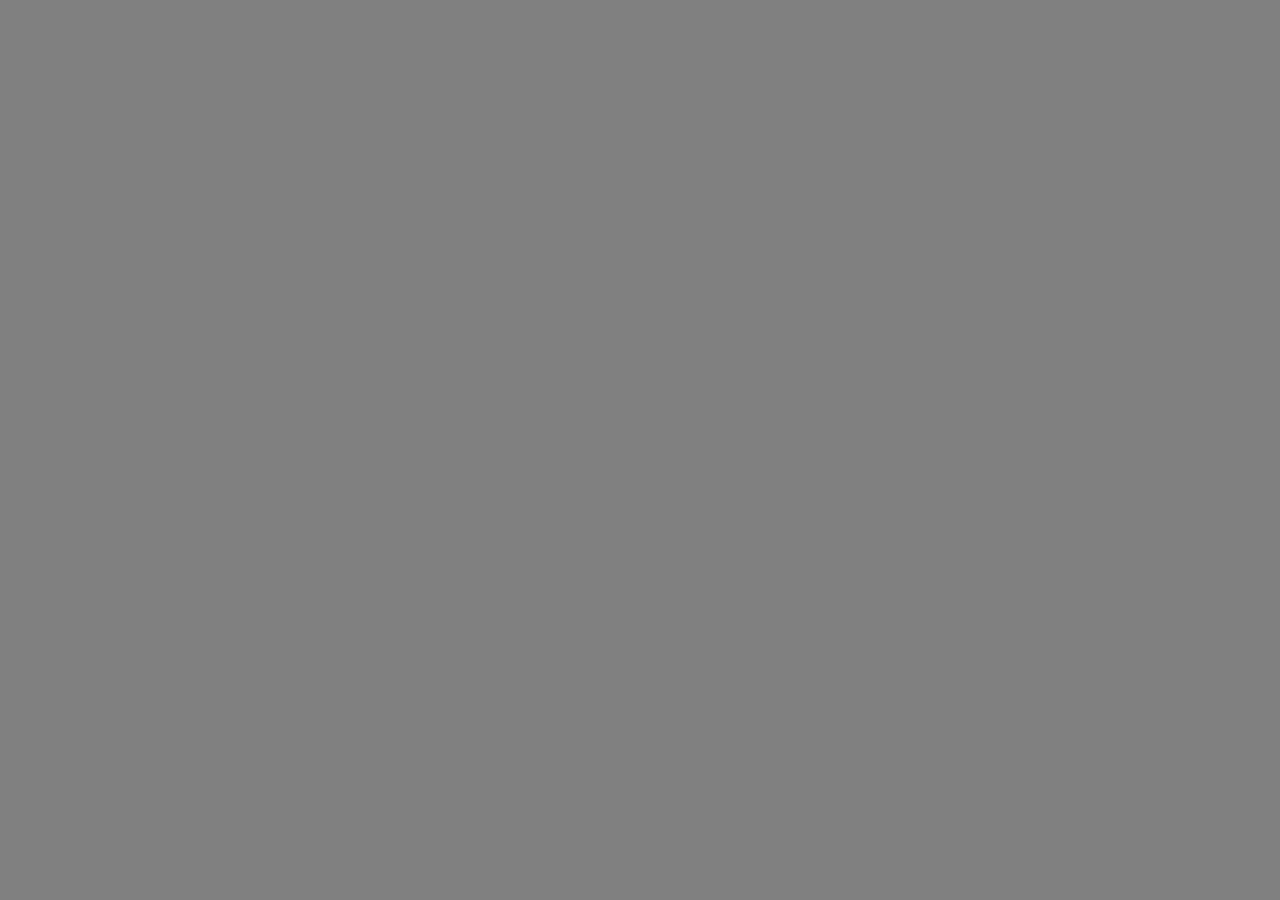
==== app.html @ b08ade10 "Create app.html" ====
<html>
  <body>
    <center>
      
      <iframe width="392" height="620" style="border: 0px;" src="https://studio.code.org/projects/applab/VS0tcXa1ts0xOcHyS_lA4LEF1V1e1_FLVxK6lxbYAJn/embed?nosource"></iframe>
      
      </center>
        </body>
          </html>
            
<style>
  body {
  background-color: grey;
  }
</style>
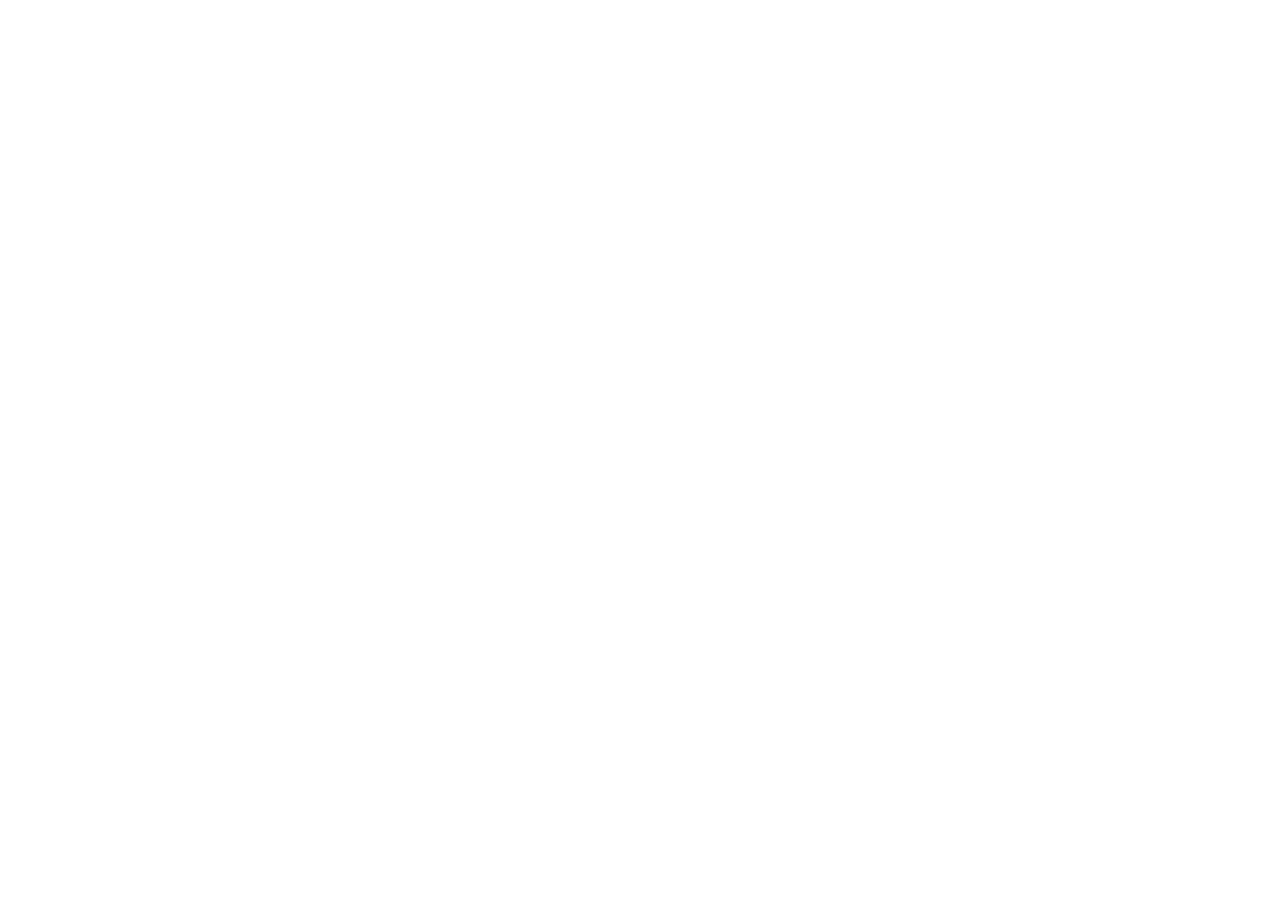
==== commit ef4bc8ac: "Update app.html" ====
--- a/app.html
+++ b/app.html
@@ -1,5 +1,7 @@
 <html>
   <body>
+    <style> 
+      
     <center>
       
       <iframe width="392" height="620" style="border: 0px;" src="https://studio.code.org/projects/applab/VS0tcXa1ts0xOcHyS_lA4LEF1V1e1_FLVxK6lxbYAJn/embed?nosource"></iframe>
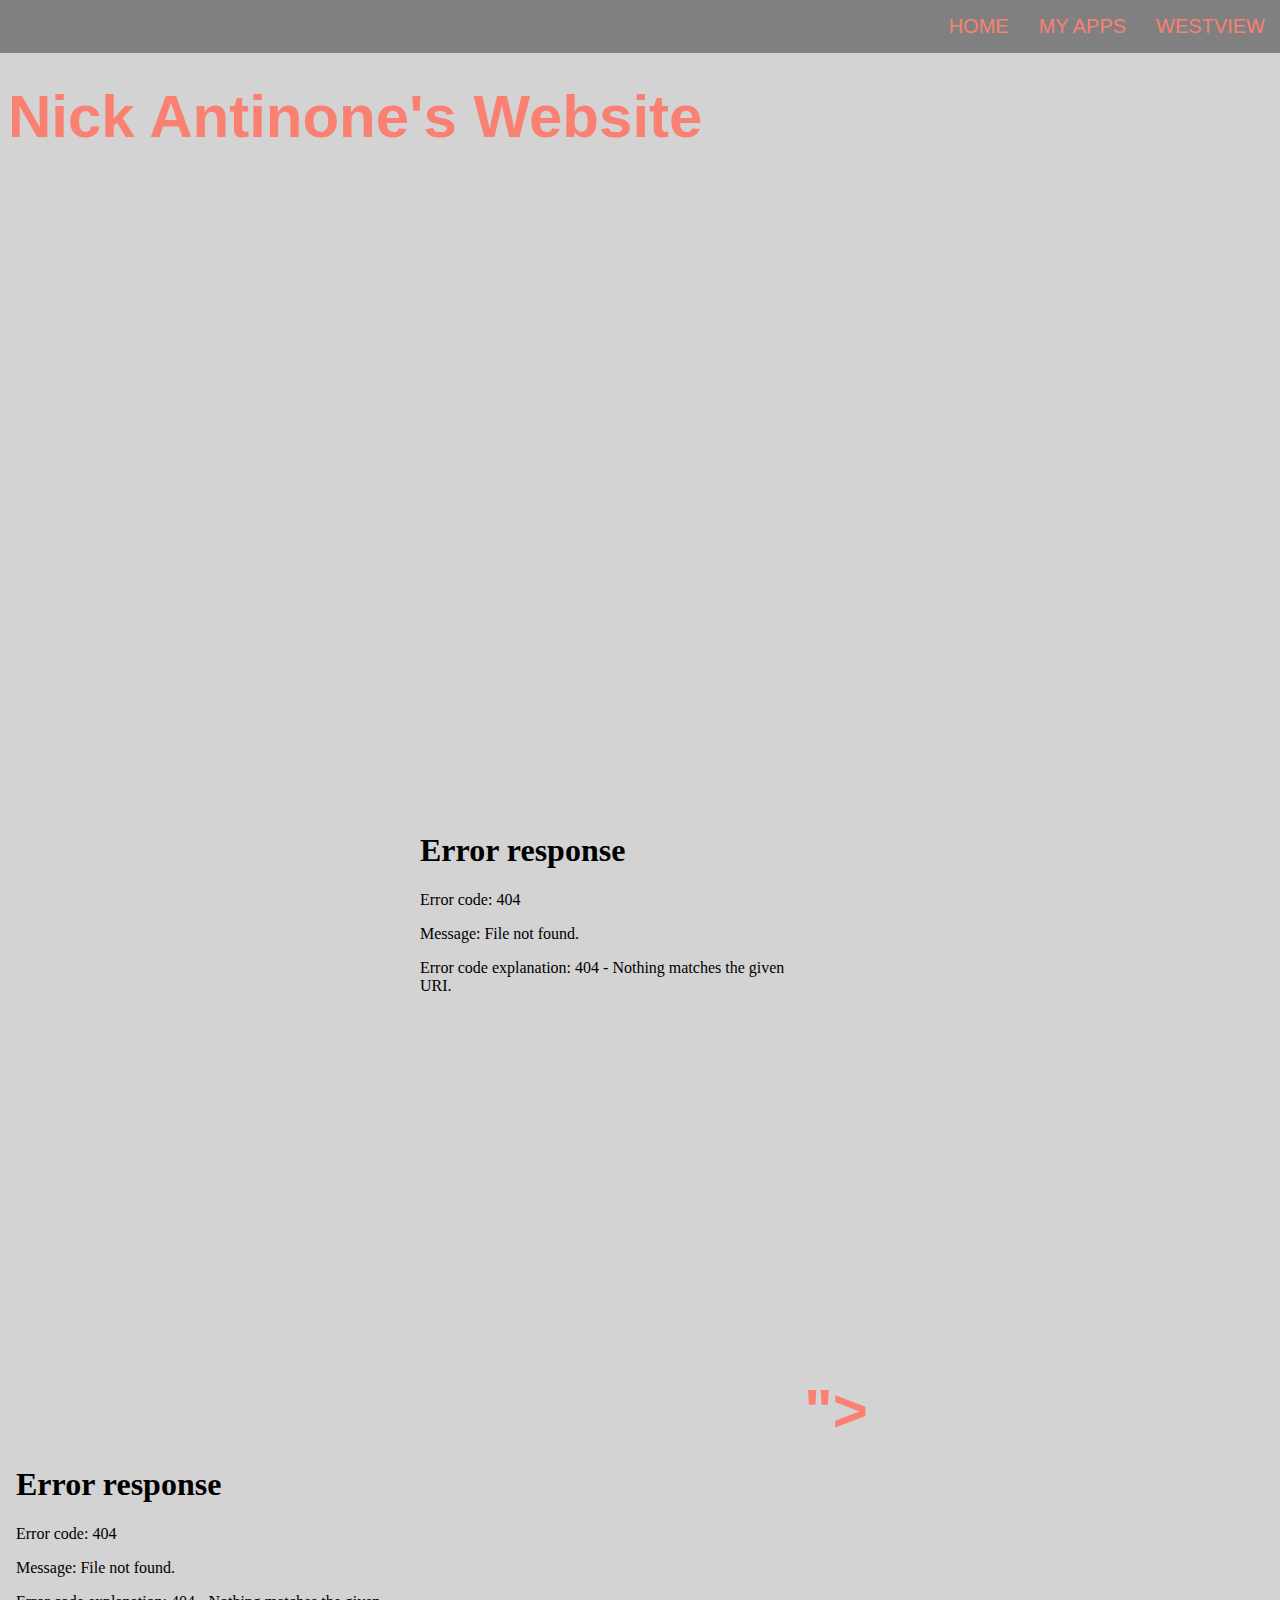
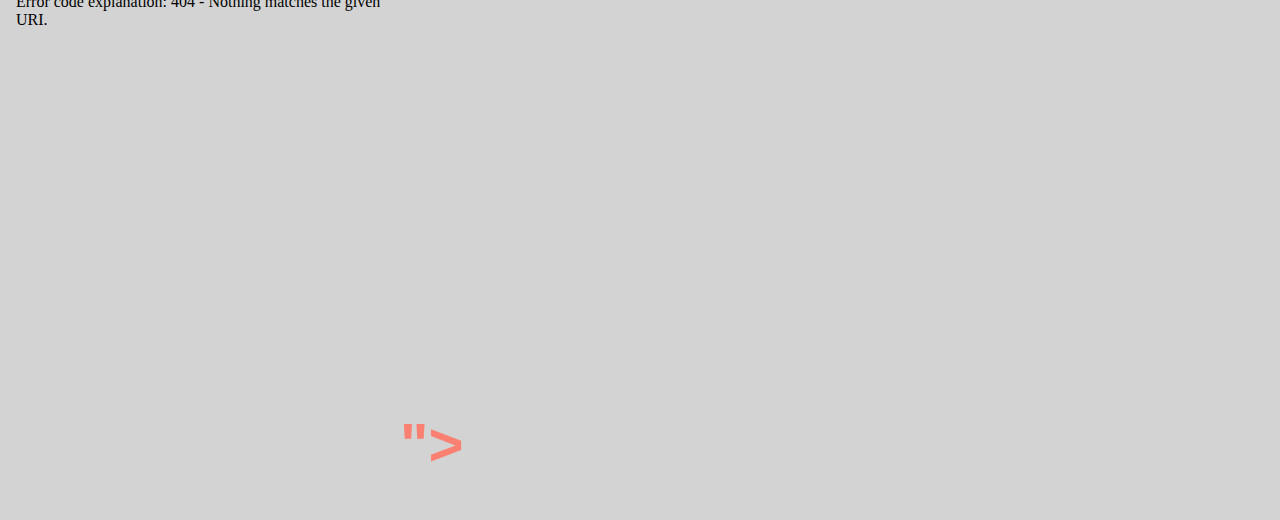
==== commit 08c364a4: "added apps and style" ====
--- a/app.html
+++ b/app.html
@@ -1,17 +1,20 @@
 <html>
+<head> <link rel="stylesheet" href="style.css">
+<link rel="icon" type="image/x-icon" href="link to image">
+  </head>
+
   <body>
-    <style> 
-      
-    <center>
-      
-      <iframe width="392" height="620" style="border: 0px;" src="https://studio.code.org/projects/applab/VS0tcXa1ts0xOcHyS_lA4LEF1V1e1_FLVxK6lxbYAJn/embed?nosource"></iframe>
-      
-      </center>
-        </body>
-          </html>
-            
-<style>
-  body {
-  background-color: grey;
-  }
-</style>
+    <nav>
+      <li><a href="https://www.powayusd.com/en-US/Schools/HS/WVHS/HOME"> WESTVIEW </a></li> 
+      <li><a href="app.html"> MY APPS </a></li>
+      <li><a href="index.html"> HOME </a></li>
+    </nav>
+    <br>
+  <h1> Nick Antinone's Website <h1>
+    <center><iframe width="392" height="620" style="border: 0px;" src="https://studio.code.org/projects/applab/GN2MCdZQ9AMpK3hccbJJpwAFdATEZCMkS1lx2BxBIEA/embed?nosource"></iframe></center>
+    <center><iframe width="392" height="620" style="border: 0px;" src="<iframe width="392" height="620" style="border: 0px;" src="https://studio.code.org/projects/applab/n6BuGvmZGHHf3Ld--OkDvC2mM7PLDuHPNWlYMoO0pJR/embed?nosource"></iframe>"></iframe></center>
+    <iframe width="392" height="620" style="border: 0px;" src="<iframe width="392" height="620" style="border: 0px;" src="https://studio.code.org/projects/applab/3CcEHVLvt917rbLD3itmN6Y3hUG-DY60Ce6UPZw14Pn/embed?nosource"></iframe>"></iframe>
+  </body>
+    
+
+</html>
--- a/style.css
+++ b/style.css
@@ -0,0 +1,31 @@
+body{
+  background-color: lightgrey;
+  text-decoration: none;
+  color: salmon;
+  font-family: Helvetica;
+  font-size:30px;
+}
+
+nav {
+  list-style-type: none;
+  position: fixed;
+  background-color: gray;
+  top:0;
+  width: 100%;
+  left: 0;
+  font-family: Helvetica;
+  font-size: 20px;
+}
+li {
+  display: inline;
+  padding: 15px;
+  float: right;
+}
+li:hover {
+  background-color: salmon;
+}
+
+a {
+  text-decoration: none;
+  color: salmon;
+}
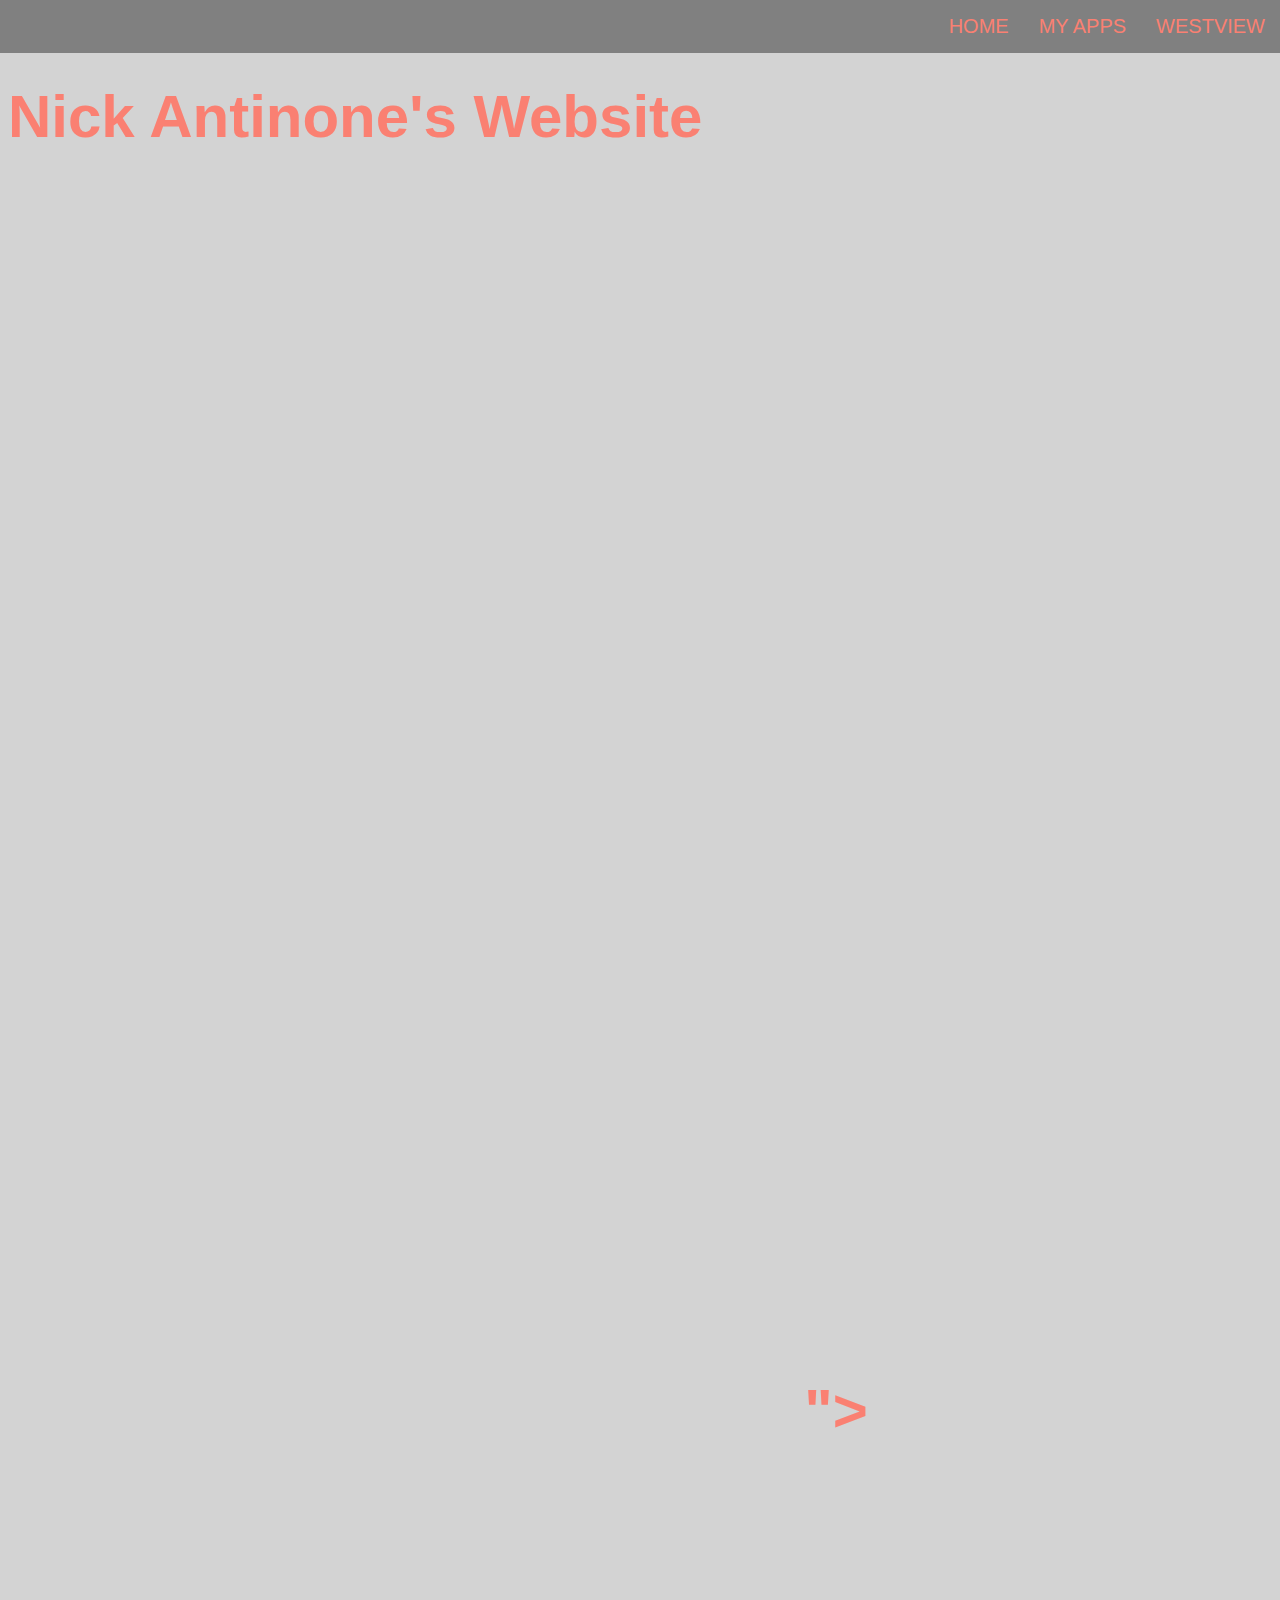
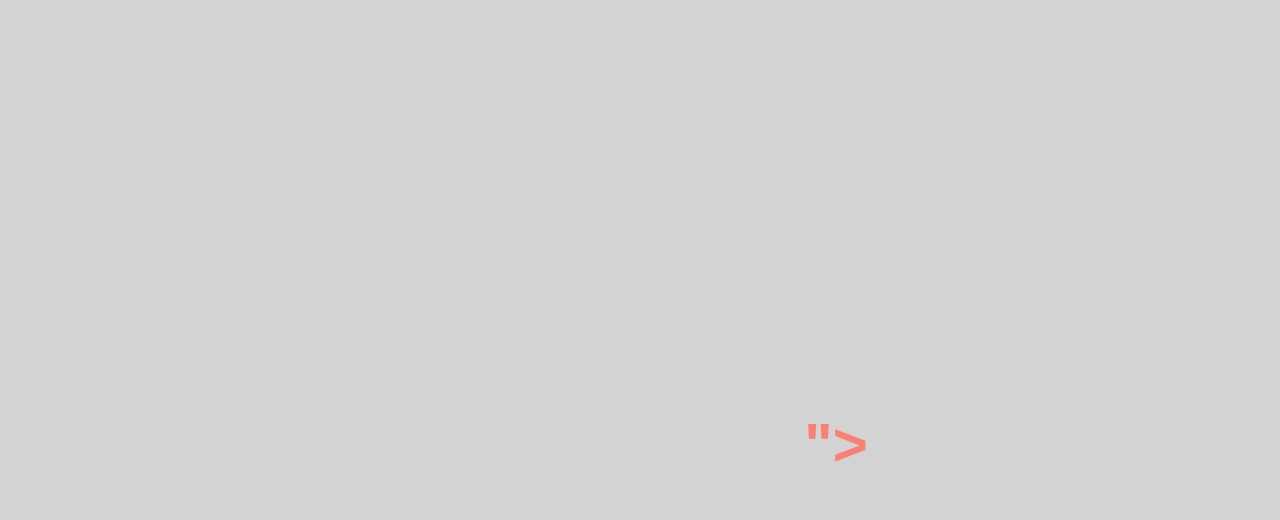
==== commit 915aa160: "Update app.html" ====
--- a/app.html
+++ b/app.html
@@ -11,9 +11,9 @@
     </nav>
     <br>
   <h1> Nick Antinone's Website <h1>
-    <center><iframe width="392" height="620" style="border: 0px;" src="https://studio.code.org/projects/applab/GN2MCdZQ9AMpK3hccbJJpwAFdATEZCMkS1lx2BxBIEA/embed?nosource"></iframe></center>
-    <center><iframe width="392" height="620" style="border: 0px;" src="<iframe width="392" height="620" style="border: 0px;" src="https://studio.code.org/projects/applab/n6BuGvmZGHHf3Ld--OkDvC2mM7PLDuHPNWlYMoO0pJR/embed?nosource"></iframe>"></iframe></center>
-    <iframe width="392" height="620" style="border: 0px;" src="<iframe width="392" height="620" style="border: 0px;" src="https://studio.code.org/projects/applab/3CcEHVLvt917rbLD3itmN6Y3hUG-DY60Ce6UPZw14Pn/embed?nosource"></iframe>"></iframe>
+    <center><iframe width="392" height="620" style="border: 0px;" src="https://studio.code.org/projects/applab/GN2MCdZQ9AMpK3hccbJJpwAFdATEZCMkS1lx2BxBIEA/embed?nosource"></iframe></center></center>
+    <center><iframe width="392" height="620" style="border: 0px;" src="https://studio.code.org/projects/applab/n6BuGvmZGHHf3Ld--OkDvC2mM7PLDuHPNWlYMoO0pJR/embed?nosource"></iframe>"></iframe></center>
+    <center><iframe width="392" height="620" style="border: 0px;" src="https://studio.code.org/projects/applab/3CcEHVLvt917rbLD3itmN6Y3hUG-DY60Ce6UPZw14Pn/embed?nosource"></iframe>"></iframe></center>
   </body>
     
 
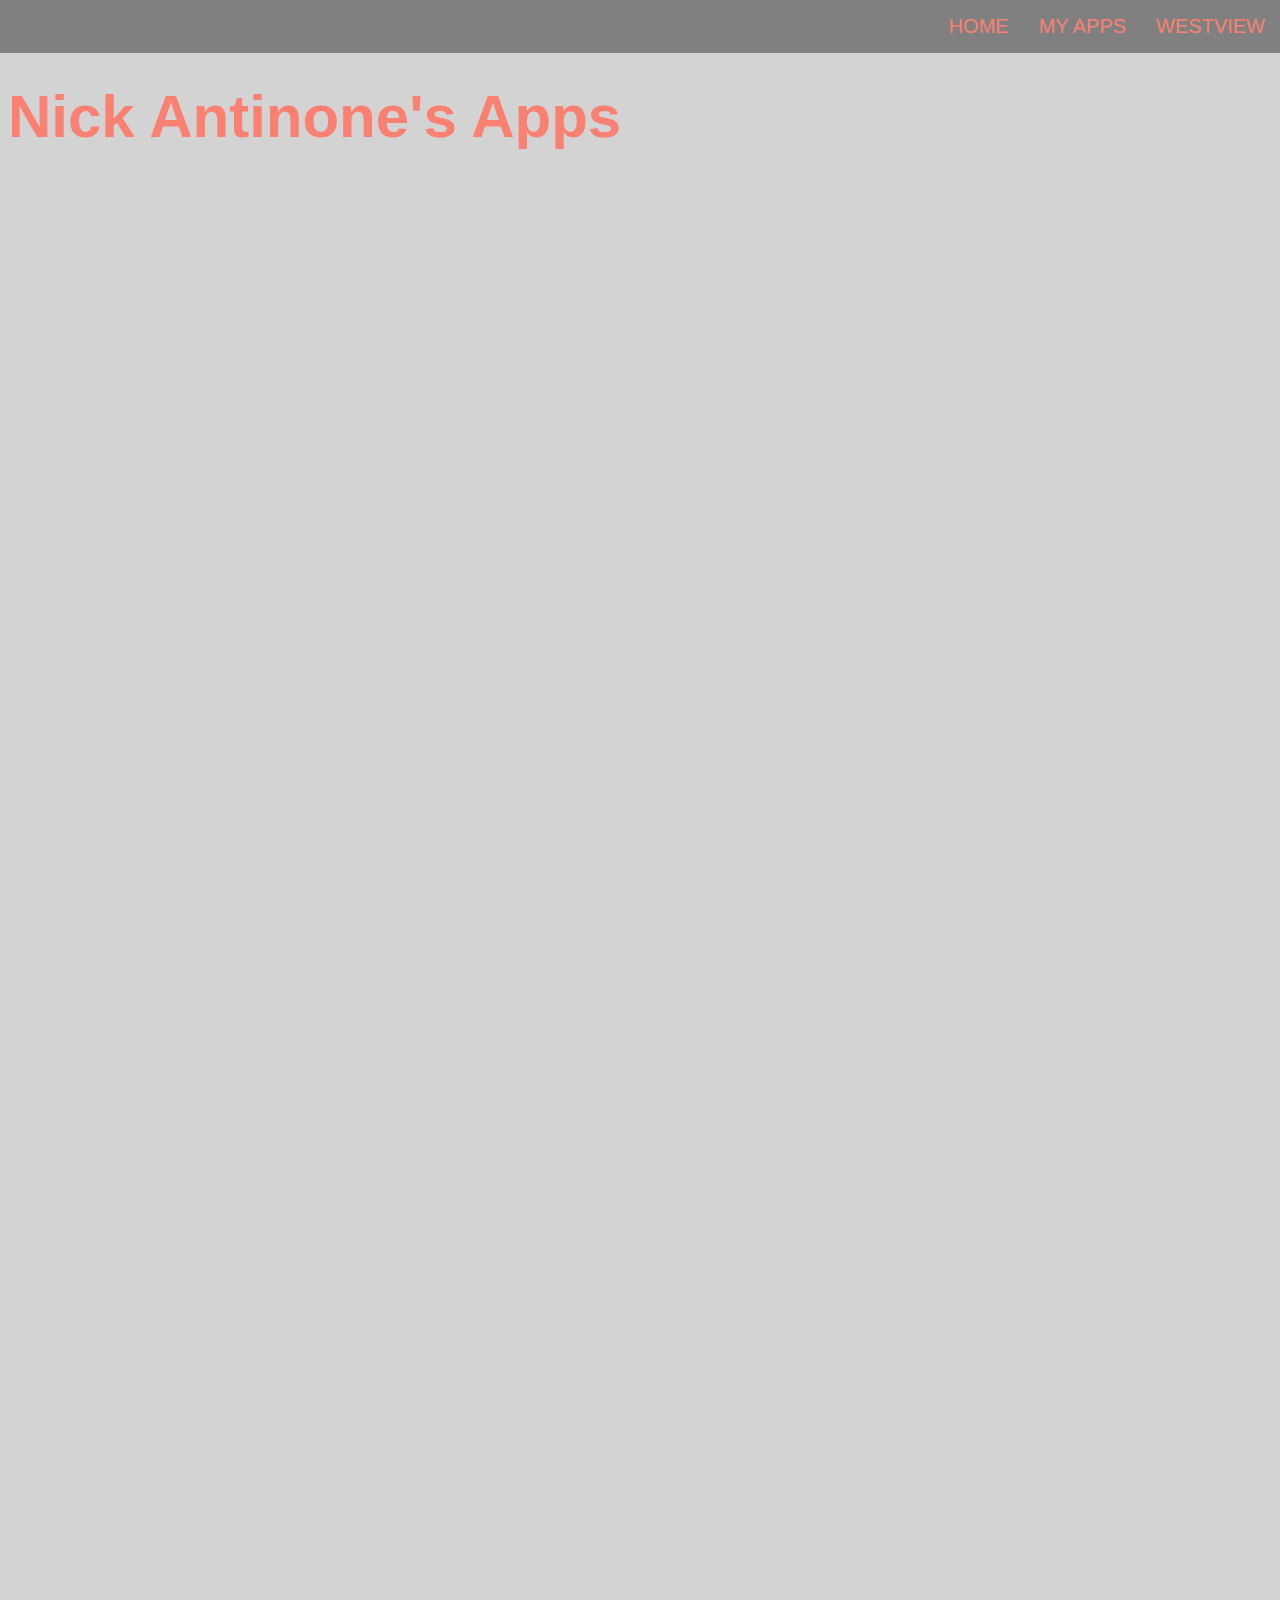
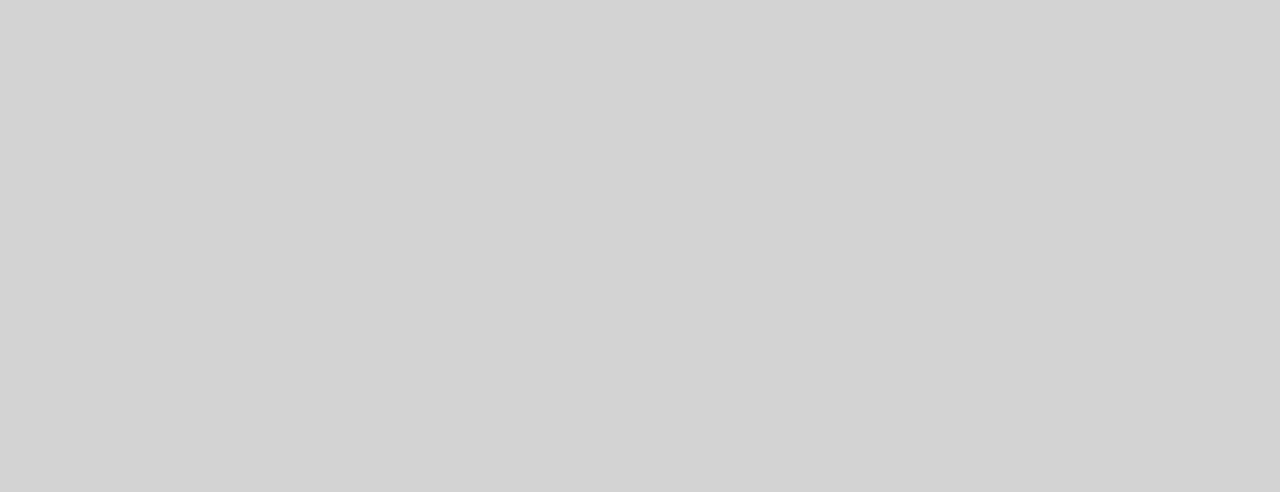
==== commit 560956b5: "fixed app links and changed title" ====
--- a/app.html
+++ b/app.html
@@ -10,10 +10,10 @@
       <li><a href="index.html"> HOME </a></li>
     </nav>
     <br>
-  <h1> Nick Antinone's Website <h1>
+  <h1> Nick Antinone's Apps <h1>
     <center><iframe width="392" height="620" style="border: 0px;" src="https://studio.code.org/projects/applab/GN2MCdZQ9AMpK3hccbJJpwAFdATEZCMkS1lx2BxBIEA/embed?nosource"></iframe></center></center>
-    <center><iframe width="392" height="620" style="border: 0px;" src="https://studio.code.org/projects/applab/n6BuGvmZGHHf3Ld--OkDvC2mM7PLDuHPNWlYMoO0pJR/embed?nosource"></iframe>"></iframe></center>
-    <center><iframe width="392" height="620" style="border: 0px;" src="https://studio.code.org/projects/applab/3CcEHVLvt917rbLD3itmN6Y3hUG-DY60Ce6UPZw14Pn/embed?nosource"></iframe>"></iframe></center>
+    <center><iframe width="392" height="620" style="border: 0px;" src="https://studio.code.org/projects/applab/n6BuGvmZGHHf3Ld--OkDvC2mM7PLDuHPNWlYMoO0pJR/embed?nosource"></iframe></iframe></center>
+    <center><iframe width="392" height="620" style="border: 0px;" src="https://studio.code.org/projects/applab/3CcEHVLvt917rbLD3itmN6Y3hUG-DY60Ce6UPZw14Pn/embed?nosource"></iframe></iframe></center>
   </body>
     
 
